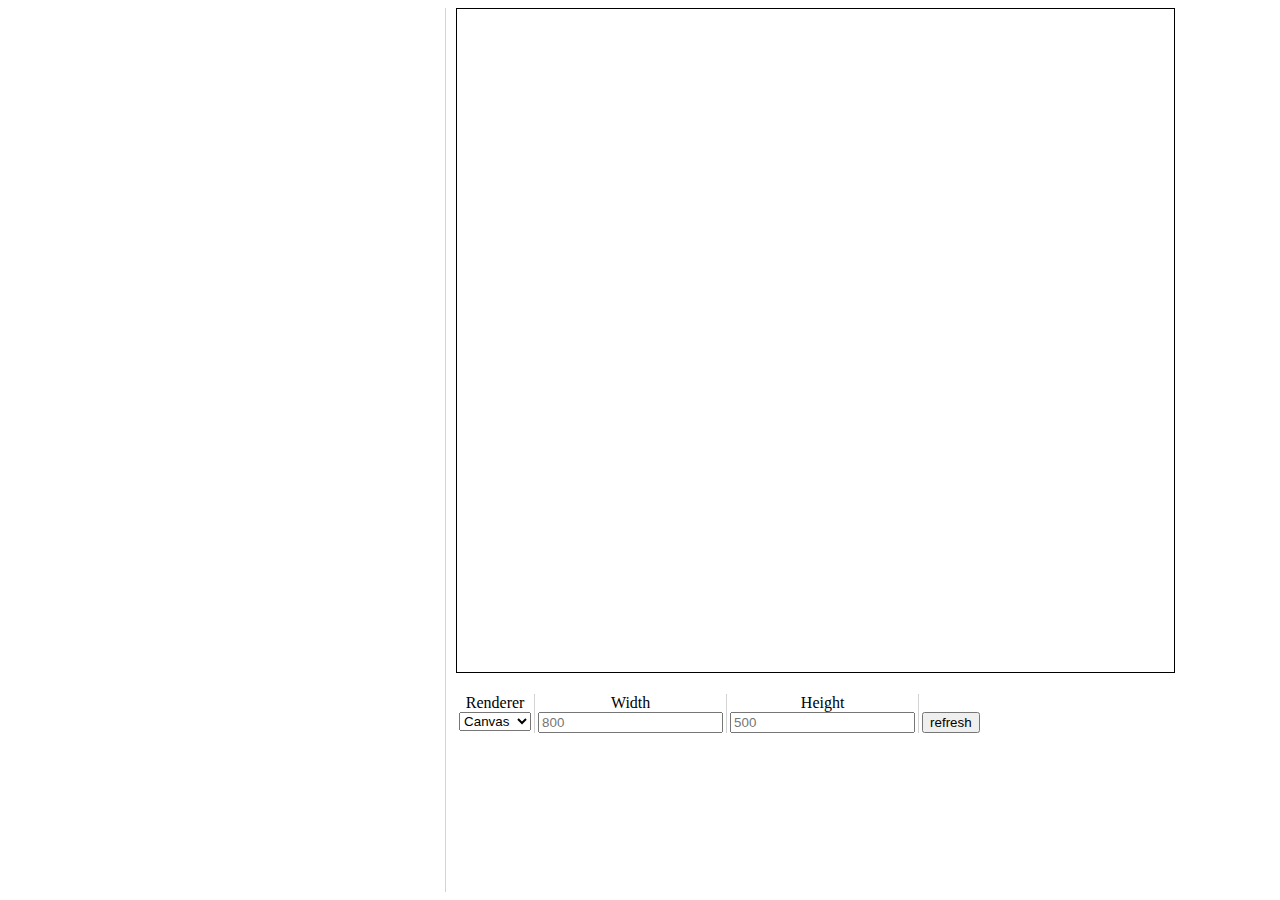
==== spec/caroline.html @ be08dced "adds files for caroline to redo html and css without conflicts" ====
<html>
  <head>
    <script type="text/javascript" src="../lib/js-multigraph/build/multigraph.js"></script>
    <script src="http://d1n0x3qji82z53.cloudfront.net/src-min-noconflict/ace.js" type="text/javascript" charset="utf-8"></script>
    <link href="caroline.css" type="text/css" rel="stylesheet" media="screen"/>
    <script type="text/javascript">
      $ = jQuery = window.multigraph.jQuery;

      $(document).ready(function () {
        var editor = ace.edit($("#foobar")[0]);
        editor.setTheme("ace/theme/textmate");
        editor.getSession().setMode("ace/mode/xml");
        editor.getSession().setUseWrapMode(true);
      });
    </script>
  </head>

  <body>

    <div class="js-multigraph-tester">
      <div class="js-multigraph-tester-mugl">
        <div class="js-multigraph-tester-textarea" id="foobar"></div>
      </div>
      <div class="js-multigraph-tester-display">
        <div class="js-multigraph-tester-graph"></div>
        <br/>
        <div class="js-multigraph-tester-options">
          <div class="js-multigraph-tester-option">
            Renderer
            <br/>
            <select>
              <option value="canvas">Canvas</option>
              <option value="raphael">Raphael</option>
            </select>
          </div>
          <div class="js-multigraph-tester-option">
            Width
            <br/>
            <input type="text" name="width" placeholder="800"/>
          </div>
          <div class="js-multigraph-tester-option">
            Height
            <br/>
            <input type="text" name="height" placeholder="500"/>
          </div>
          <div class="js-multigraph-tester-option">
            <br/>
            <input type="button" value="refresh"/>
          </div>
        </div>
      </div>
    </div>

  </body>
</html>
---- spec/caroline.css ----
.js-multigraph-tester {
    width: 100%;
    height: 100%;
    position: relative;
    overflow: auto;
}
.js-multigraph-tester-mugl {
    float: left;
    width: 33%;
    height: 100%;
    border-right: 1px solid rgba(192, 192, 192, 0.7);
    padding: 0px 10px;
}
.js-multigraph-tester-textarea {
    position: relative;
    width:100%;
    height:100%;
}
.js-multigraph-tester-display {
    position: relative;
    float: left;
    width: 63%;
    height: 100%;
    padding: 0px 10px;
    overflow: auto;
}
.js-multigraph-tester-graph {
    width: 90%;
    height:75%;
    border: 1px solid black;
    overflow: auto;
}
.js-multigraph-tester-options {
    position: relative;
    bottom: 0px;
    left: 0px;
    width: 100%;
    text-align: center;
    overflow: auto;
}
.js-multigraph-tester-option {
    float: left;
    margin: 3px 0px;
    border-left: 1px solid rgba(192, 192, 192, 0.7);
    padding: 0px 3px;
}
.js-multigraph-tester-option:first-child {
    border-left: none;
}
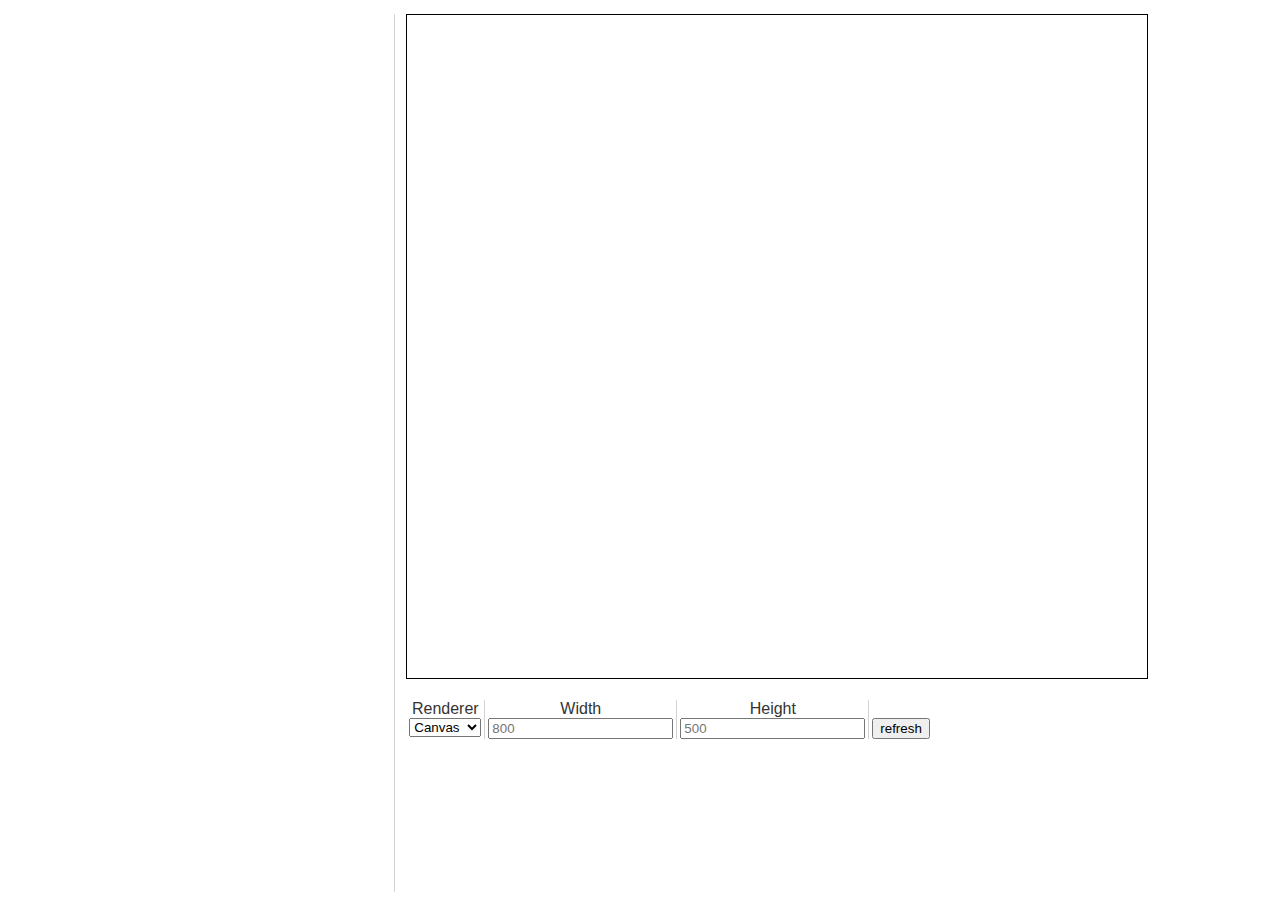
==== commit 2025310d: "updated html and css to try to prevent wrapping issue" ====
--- a/spec/caroline.html
+++ b/spec/caroline.html
@@ -17,10 +17,23 @@
 
   <body>
 
+	<!-- full container div -->
     <div class="js-multigraph-tester">
+    
+      <!-- left side -->
+      
+      <div class="left">
+      
       <div class="js-multigraph-tester-mugl">
         <div class="js-multigraph-tester-textarea" id="foobar"></div>
-      </div>
+      </div> 
+      
+      </div><!-- end left side -->
+      
+      <!-- right side -->
+      
+      <div class="right">
+      
       <div class="js-multigraph-tester-display">
         <div class="js-multigraph-tester-graph"></div>
         <br/>
@@ -48,8 +61,11 @@
             <input type="button" value="refresh"/>
           </div>
         </div>
-      </div>
-    </div>
+      </div> 
+      
+      </div><!-- end right side -->
+      
+    </div> <!-- end full container -->
 
   </body>
 </html>
--- a/spec/caroline.css
+++ b/spec/caroline.css
@@ -3,25 +3,52 @@
     height: 100%;
     position: relative;
     overflow: auto;
+	font-family:Arial, Helvetica, sans-serif;
+	color:#333;
+	display:block;
+}
+
+/*left side styles*/
+
+.left {
+	width:30%;
+	margin:.2em;
+	padding:.2em;
+	display:block;
+	float:left;
+	position:relative;
 }
 .js-multigraph-tester-mugl {
     float: left;
-    width: 33%;
+    width: 100%;
     height: 100%;
     border-right: 1px solid rgba(192, 192, 192, 0.7);
-    padding: 0px 10px;
+    padding: auto;
 }
 .js-multigraph-tester-textarea {
     position: relative;
     width:100%;
     height:100%;
 }
+
+/*right side styles*/
+
+.right {
+	width:65%;
+	margin:.2em;
+	padding:.2em;
+	display:block;
+	float:left;
+	position:relative;
+}
+
+
 .js-multigraph-tester-display {
     position: relative;
     float: left;
-    width: 63%;
+    width: 100%;
     height: 100%;
-    padding: 0px 10px;
+    padding: auto;
     overflow: auto;
 }
 .js-multigraph-tester-graph {
